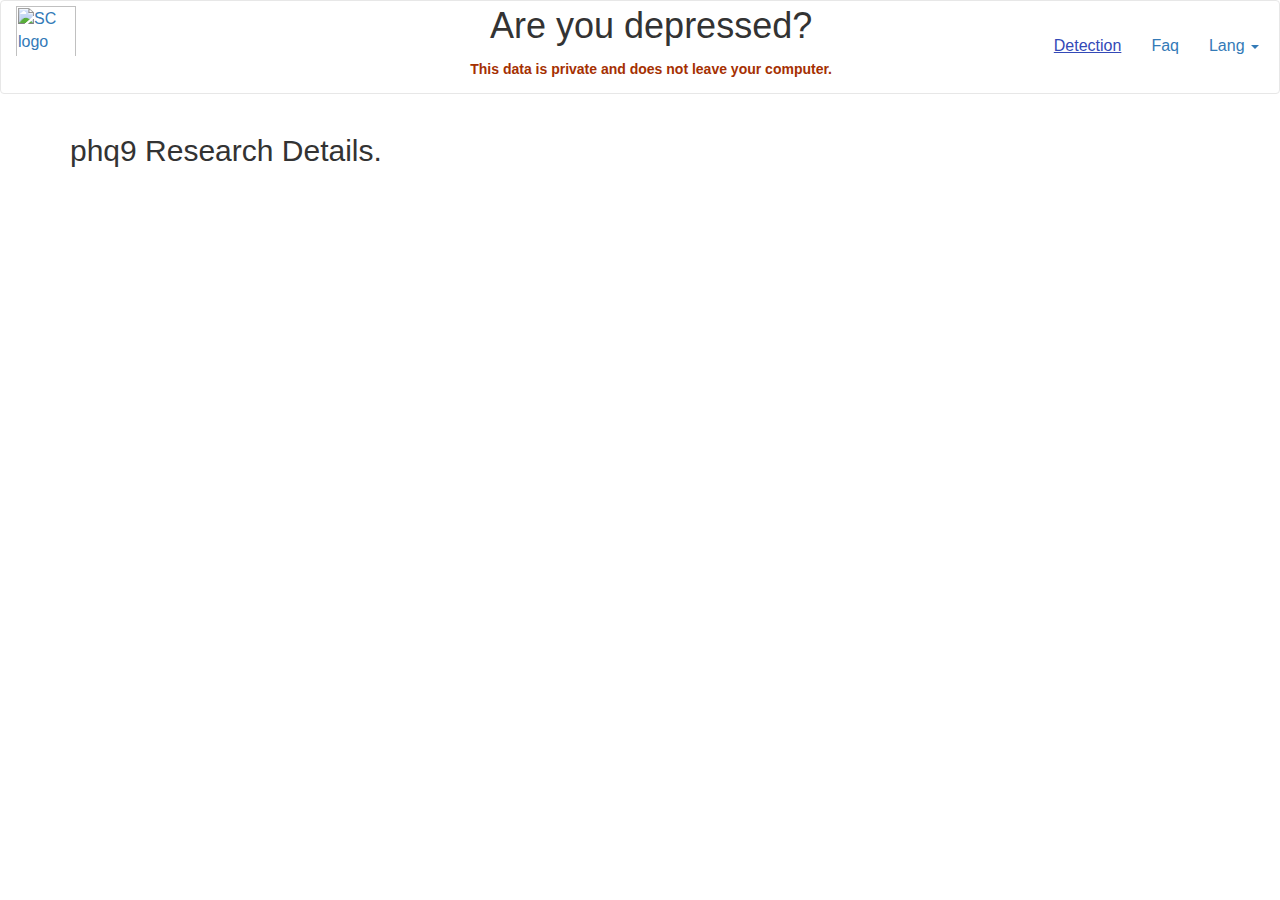
==== phq9/research/index.html @ 3b7cf7b8 "added submit for research" ====
<html lang="en">

<head>
    <meta charset="utf-8">
    <meta name="viewport" content="width=device-width, initial-scale=1">
    <title>Are you depressed?</title>

    <link rel="stylesheet" href="https://maxcdn.bootstrapcdn.com/bootstrap/3.3.7/css/bootstrap.min.css"
        integrity="sha384-BVYiiSIFeK1dGmJRAkycuHAHRg32OmUcww7on3RYdg4Va+PmSTsz/K68vbdEjh4u" crossorigin="anonymous">
    <link rel="stylesheet" href="../style.css">

</head>
<!-- BODY -->

<body>
    <nav id="headerSection" class="navbar navbar-default" style="background: #fff;">
        <div class="container-fluid">
            <div class="row">
                <div class="navbar-header col-sm-8 col-md-8">
                    <button type="button" class="navbar-toggle" data-toggle="collapse" data-target="#myNavbar">
                        <span class="icon-bar"></span>
                        <span class="icon-bar"></span>
                        <span class="icon-bar"></span>
                    </button>
                    <a class="pad-10" href="/"><img src="../logo.png" alt="SC logo" align="left"
                            class="img-responsive logo" width="60" height="60" style="padding: 5px 0;"></a>
                    <div class="headerText" style="float: right;">
                        <div class="text-center">
                            <h1 style="margin: 5px;">Are you depressed?</h1>
                            <h5 class="announcement">This data is private and does not leave your computer.</h5>
                        </div>
                    </div>
                </div>

                <div class="collapse navbar-collapse col-sm-4 col-md-4 navbar-right" id="myNavbar"
                    style="padding-top: 15px;margin: 5px;">
                    <ul class="nav navbar-nav navbar-right">
                        <li class="active"><a href="/phq9">Detection</a></li>
                        <li><a href="/phq9/faq">Faq</a></li>
                        <li class="dropdown lang">
                            <a class="dropdown-toggle" data-toggle="dropdown">Lang
                                <span class="caret"></span></a>
                            <ul class="dropdown-menu">
                                <li class="text-center active"><a href="/phq9">English</a></li>
                                <li class="text-center"><a href="/phq9/es">Española</a></li>
                                <li class="text-center"><a href="/phq9/hi">हिंदी</a></li>
                            </ul>
                        </li>
                    </ul>
                </div>
            </div>
        </div>
    </nav>

    <div class="container text-center" style="margin-top:0px">
        <!-- <h1>Are you depressed?</h1> -->
    </div>

    <div class="container ">
        <h2>phq9 Research Details.</h2>
        <div id="phq9Records"></div>
    </div>

    <!-- SCRIPTS -->

    <!-- JQUERY -->
    <script src="https://code.jquery.com/jquery-3.2.0.min.js"
        integrity="sha256-JAW99MJVpJBGcbzEuXk4Az05s/XyDdBomFqNlM3ic+I=" crossorigin="anonymous"></script>
    <!-- BOOTSTRAP -->
    <script src="https://maxcdn.bootstrapcdn.com/bootstrap/3.3.7/js/bootstrap.min.js"
        integrity="sha384-Tc5IQib027qvyjSMfHjOMaLkfuWVxZxUPnCJA7l2mCWNIpG9mGCD8wGNIcPD7Txa"
        crossorigin="anonymous"></script>
    <!-- CUSTOM -->
    <script >



function fnGetPHQ9ResearchDetail(records) 
{
    var tableData = '';
    tableData += '<table class="table table-striped" style="width:75%;">'+
        '<thead>'+
        '<tr><th>email</th><th>Score</th> </tr>'+
        '</thead>'+
        '<tbody>';
    records.forEach(function(data) {

        var graphBadge = '';
        //var badgeColor =  getBadgeColor(prompts[i].selected_weight);
        tableData += '<tr>'+
        '<td >'+'###############@'+data.emailDomain+'</td>'+
        '<td>'+data.screeningScore+'</td></tr>';
    });
    tableData += '</tbody></table>';
    return tableData;
}

    $.ajax({
        type: 'GET',
        url: window.location.origin + '/v1/api/website-screening/public/index.php/api/PHQ9ResearchData',
        dataType: 'json',
        encode: true,
        crossDomain: true,
        success: function (data) {
            //console.log(data);
            var phq9ResearchDetail = fnGetPHQ9ResearchDetail(data.records);
            jQuery('#phq9Records').html(phq9ResearchDetail);

            if (data.status != 'ok') {

            } else {
            
            }
        },
        error: function (jqXHR, textStatus, errorThrown) {
            //$('#getData').html(data);
        }
    });
</script>
</body>

</html>
---- phq9/style.css ----
* {
	font-family: 'Lato', sans-serif;
	font-size: 16px;
}

.navbar-default .navbar-nav>li>a {
	color: #337ab7;
	font-size: 16px;
}

#headerSection.navbar-default .navbar-nav>.active>a, 
#headerSection.navbar-default .navbar-nav>.active>a:focus, 
#headerSection.navbar-default .navbar-nav>.active>a:hover {
	color: #3349b7;
	text-decoration: underline;
	background-color: transparent;
}
#headerSection.navbar-default .navbar-nav>li>a:focus, 
#headerSection.navbar-default .navbar-nav>li>a:hover{
	color: #3349b7;
}

.lang a{
	cursor: pointer;
}
.prompt {
	display: block;
	font-size: 20px;
}

.info-danger {
    color: #a94442;
}

.info-success {
    color: #3c763d;}
/*.btn {
	margin: 0 20px 0 20px;
}*/
 
.width100 {
	width: 100%;
}

/*.btn-strongly-agree {
	color: #89d298;
	font-weight: bold;
}*/

.btn-strongly-agree.active,
.btn-strongly-agree:active,
.btn-strongly-agree:focus,
.btn-strongly-agree:active:focus,
.btn-strongly-agree.active:focus,
.btn-strongly-agree:hover
 {
	background-color: #89d298;
}

/*.btn-agree {
	color: #89d298;
}*/

.btn-agree.active,
.btn-agree:active,
.btn-agree:focus,
.btn-agree:active:focus,
.btn-agree.active:focus,
.btn-agree:hover {
	background-color: rgba(137, 210, 152, 0.5);
}

/*.btn-disagree {
	color: #e28181;
}*/

.btn-disagree.active,
.btn-disagree:active,
.btn-disagree:focus,
.btn-disagree:active:focus,
.btn-disagree.active:focus,
.btn-disagree:hover {
	background-color: rgba(226, 129, 129, 0.5);
}

.btn-strongly-disagree {
	color: #e28181;
	font-weight: bold;
}

.btn-strongly-disagree.active,
.btn-strongly-disagree:active,
.btn-strongly-disagree:focus,
.btn-strongly-disagree:active:focus,
.btn-strongly-disagree.active:focus,
.btn-strongly-disagree:hover {
	background-color: #e28181;
}

.bottom {
	margin-bottom: 100px;
}

.hide {
	display: none;
}

.show {
	display: block;
}

/* RESULTS */
.results {
	margin-bottom: 40px;
	margin-top: 40px;
}

/*.announcement {
	background: #04009a;
    color: #fff;
    padding: 6px;
    border-radius: 8px;
}*/
.announcement {
	color: #a53002;
	padding: 6px;
	border-radius: 8px;
	font-weight: 700;
}
.announcement-2 {
	background: skyblue;
	color: #444;
	padding: 6px;
	border-radius: 8px;
}

.share-msg {
	color: #888;
    font-style: italic;
	font-weight: unset;
	cursor: pointer;
    margin-right: 10px;
}
.light-yellow-bg {
	background: #fde29f29;
    padding: 5px;
}
.light-yellow-bg-blur{
	box-shadow: 0px 0px 15px 15px rgba(253,226,159,0.16);
	-webkit-box-shadow: 0px 0px 15px 15px rgba(253,226,159,0.16);
	-moz-box-shadow: 0px 0px 15px 15px rgba(253,226,159,0.16);
}

#screening .list-group-item:nth-child(odd){
	border: none;
	background-color: #1d4ae212;
}
#screening .list-group-item:nth-child(even){
	border: none;
	/*background-color: #2753e612;*/
	background-color: #a6b7ef12;
}
/*#screening .list-group-item .btn{ border: none;}*/

.headerText {
	text-align: right;
}
@media only screen and (max-width: 800px) {
	.headerText {text-align: center;}
	.headerText h1 {font-size: 150%}
	.headerText h5 {font-size: 90%}
}
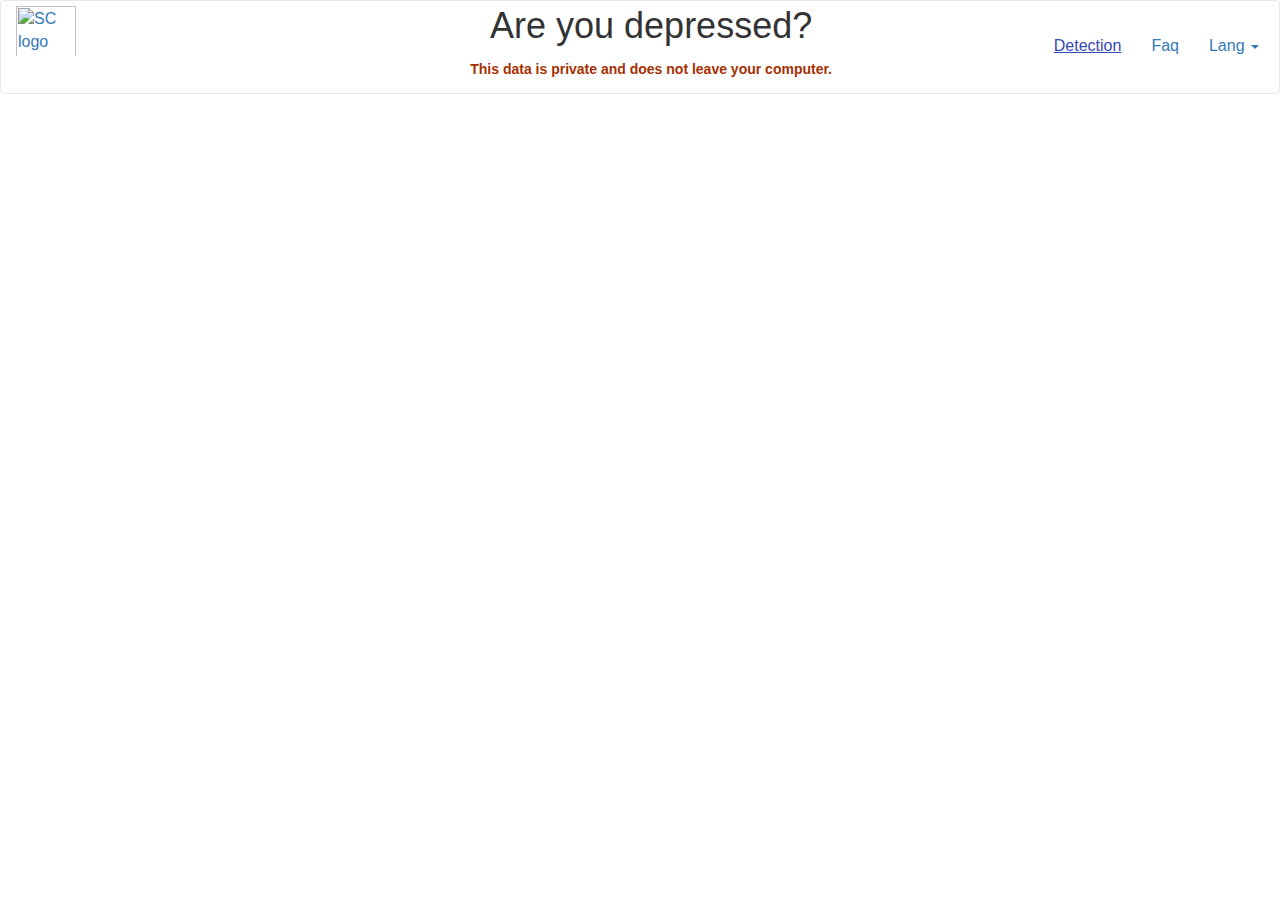
==== commit 9691420d: "updated phq9 bar chart" ====
--- a/phq9/research/index.html
+++ b/phq9/research/index.html
@@ -4,14 +4,13 @@
     <meta charset="utf-8">
     <meta name="viewport" content="width=device-width, initial-scale=1">
     <title>Are you depressed?</title>
-
     <link rel="stylesheet" href="https://maxcdn.bootstrapcdn.com/bootstrap/3.3.7/css/bootstrap.min.css"
         integrity="sha384-BVYiiSIFeK1dGmJRAkycuHAHRg32OmUcww7on3RYdg4Va+PmSTsz/K68vbdEjh4u" crossorigin="anonymous">
     <link rel="stylesheet" href="../style.css">
 
+
 </head>
 <!-- BODY -->
-
 <body>
     <nav id="headerSection" class="navbar navbar-default" style="background: #fff;">
         <div class="container-fluid">
@@ -56,9 +55,23 @@
         <!-- <h1>Are you depressed?</h1> -->
     </div>
 
-    <div class="container ">
-        <h2>phq9 Research Details.</h2>
+    <div class="container-fluid">
+        <!-- <h2>phq9 Research Details.</h2> -->
         <div id="phq9Records"></div>
+
+        <div class="row">
+            <div class="col-md-7">
+                <!-- <div id="piechart"></div> -->
+                <div id="top_x_div" style="width: 900px; height: 500px;"></div>
+            </div>
+            <div class="col-md-5 domain-tree" >
+                <p>&nbsp;</p>
+                <p>&nbsp;</p>
+                <p>&nbsp;</p>
+                <p>&nbsp;</p>
+                <div id="domain_list"></div>
+            </div>
+        </div>
     </div>
 
     <!-- SCRIPTS -->
@@ -70,53 +83,117 @@
     <script src="https://maxcdn.bootstrapcdn.com/bootstrap/3.3.7/js/bootstrap.min.js"
         integrity="sha384-Tc5IQib027qvyjSMfHjOMaLkfuWVxZxUPnCJA7l2mCWNIpG9mGCD8wGNIcPD7Txa"
         crossorigin="anonymous"></script>
+        <script type="text/javascript" src="https://www.gstatic.com/charts/loader.js"></script>
+        <script src="https://unpkg.com/underscore@1.13.1/underscore-umd-min.js" ></script>
     <!-- CUSTOM -->
-    <script >
+
+<script type="text/javascript">               
+
+var arColor = ["#a53002", "#09d419", "#c10c0c", "#1301ad", "#e6c210", '#BC243C', '#5B5EA6', '#955251'];
+var color = '';
+var graphDataSet = [];
+var arPHQ9DomainSet = [];
+var uniquePHQ9DomainSet = [];
+var arPHQ9GroupedRecords = [];
+var arPHQ9GraphRecordSet = [["Domain", "Score", { role: "style" } ]] //[['Domain', 'Score']];
+
+var urlPath = window.location.href;
+var arUrlPath = urlPath.split('/research/');
+console.log(arUrlPath);
+
+function getRandomColor() {
+  var letters = '0123456789ABCDEF';
+  var color = '#';
+  for (var i = 0; i < 6; i++) {
+    color += letters[Math.floor(Math.random() * 16)];
+  }
+  return color;
+}
+
+// Draw the chart and set the chart values
+function drawChartNew() {
+      var data = google.visualization.arrayToDataTable(graphDataSet);
+      var view = new google.visualization.DataView(data);
+      view.setColumns([0, 1, { calc: "stringify", sourceColumn: 1, type: "string", role: "annotation"}, 2] );
+      var options = { title: 'PHQ9 Depression Ratio', width: 800, height: 600, bar: {groupWidth: "15%"}, legend: { position: "none" },};
+      var chart_new = new google.visualization.ColumnChart(document.getElementById("top_x_div")); //BarChart
+      chart_new.draw(view, options);
+}
+
+function fnGetGraphPHQ9Dataset(data) {
+    var phq9Records = data.records;
+    phq9Records.forEach(function(data) {
+        if (typeof arPHQ9GroupedRecords[data.domainName] === 'undefined' ) 
+            arPHQ9GroupedRecords[data.domainName] = [];
+        arPHQ9GroupedRecords[data.domainName].push(data.screeningScore);
+        arPHQ9DomainSet.push(data.domainName); 
+    });
+
+    if (typeof arUrlPath[1] !== 'undefined' &&  arUrlPath[1] != '' ) {
+        var arDomains = arUrlPath[1].split('-vs-');
+        //console.log('url path is ', arUrlPath[1], arDomains);
+        uniquePHQ9DomainSet = arDomains;
+        $('.domain-tree').hide();
+
+    } else {
+        // filtered unique domain dataset
+        uniquePHQ9DomainSet = arPHQ9DomainSet.filter(function(item, pos) {
+            return arPHQ9DomainSet.indexOf(item) == pos;
+        });
+    }
+    var domainList = '';
+
+    console.log(uniquePHQ9DomainSet, arPHQ9GroupedRecords);
+    uniquePHQ9DomainSet.forEach(function(item, index) {
+        var phq9RecordItemIndex =   _.findLastIndex(phq9Records, { domainName: item });
+        color = getRandomColor(); //arColor[Math.floor(Math.random() * arColor.length)];
+        var sum = arPHQ9GroupedRecords[item].reduce((a, b) => a + b, 0);
+        var avg = parseInt(sum / arPHQ9GroupedRecords[item].length) || 0;
+        var siteName =  item+'.'+phq9Records[phq9RecordItemIndex].domainSuffix;
+        arPHQ9GraphRecordSet.push([siteName, avg, color]);
+        //console.log(item, arPHQ9GroupedRecords[item], sum, avg);
+
+        domainList += '<div class="form-check">'+
+            '<label class="form-check-label">'+
+            '<input type="checkbox" class="form-check-input" value="1" checked="true"> '+siteName+' </label>'+
+        '</div>';
+    });
+    $('#domain_list').html(domainList);
+
+    graphDataSet = arPHQ9GraphRecordSet;
+    console.log(arPHQ9GraphRecordSet);
+
+    // Load google charts
+    google.charts.load("current", {packages:["corechart"]});
+    google.charts.setOnLoadCallback(drawChartNew);
+}
 
 
-
-function fnGetPHQ9ResearchDetail(records) 
+function fnGetPHQ9ResearchDataset() 
 {
-    var tableData = '';
-    tableData += '<table class="table table-striped" style="width:75%;">'+
-        '<thead>'+
-        '<tr><th>email</th><th>Score</th> </tr>'+
-        '</thead>'+
-        '<tbody>';
-    records.forEach(function(data) {
-
-        var graphBadge = '';
-        //var badgeColor =  getBadgeColor(prompts[i].selected_weight);
-        tableData += '<tr>'+
-        '<td >'+'###############@'+data.emailDomain+'</td>'+
-        '<td>'+data.screeningScore+'</td></tr>';
-    });
-    tableData += '</tbody></table>';
-    return tableData;
-}
-
     $.ajax({
         type: 'GET',
-        url: window.location.origin + '/v1/api/website-screening/public/index.php/api/PHQ9ResearchData',
+        url:  'https://www.savantcare.com/v1/api/website-screening/public/index.php/api/PHQ9ResearchData', //window.location.origin +
         dataType: 'json',
         encode: true,
         crossDomain: true,
         success: function (data) {
-            //console.log(data);
-            var phq9ResearchDetail = fnGetPHQ9ResearchDetail(data.records);
-            jQuery('#phq9Records').html(phq9ResearchDetail);
-
             if (data.status != 'ok') {
-
+                //console.log(data);
             } else {
-            
+                //var phq9ResearchDetail = fnGetPHQ9ResearchDetail(data.records);
+                //jQuery('#phq9Records').html(phq9ResearchDetail);
+                fnGetGraphPHQ9Dataset(data);
             }
         },
         error: function (jqXHR, textStatus, errorThrown) {
             //$('#getData').html(data);
         }
     });
+}
+
+fnGetPHQ9ResearchDataset();
 </script>
+
 </body>
-
 </html>